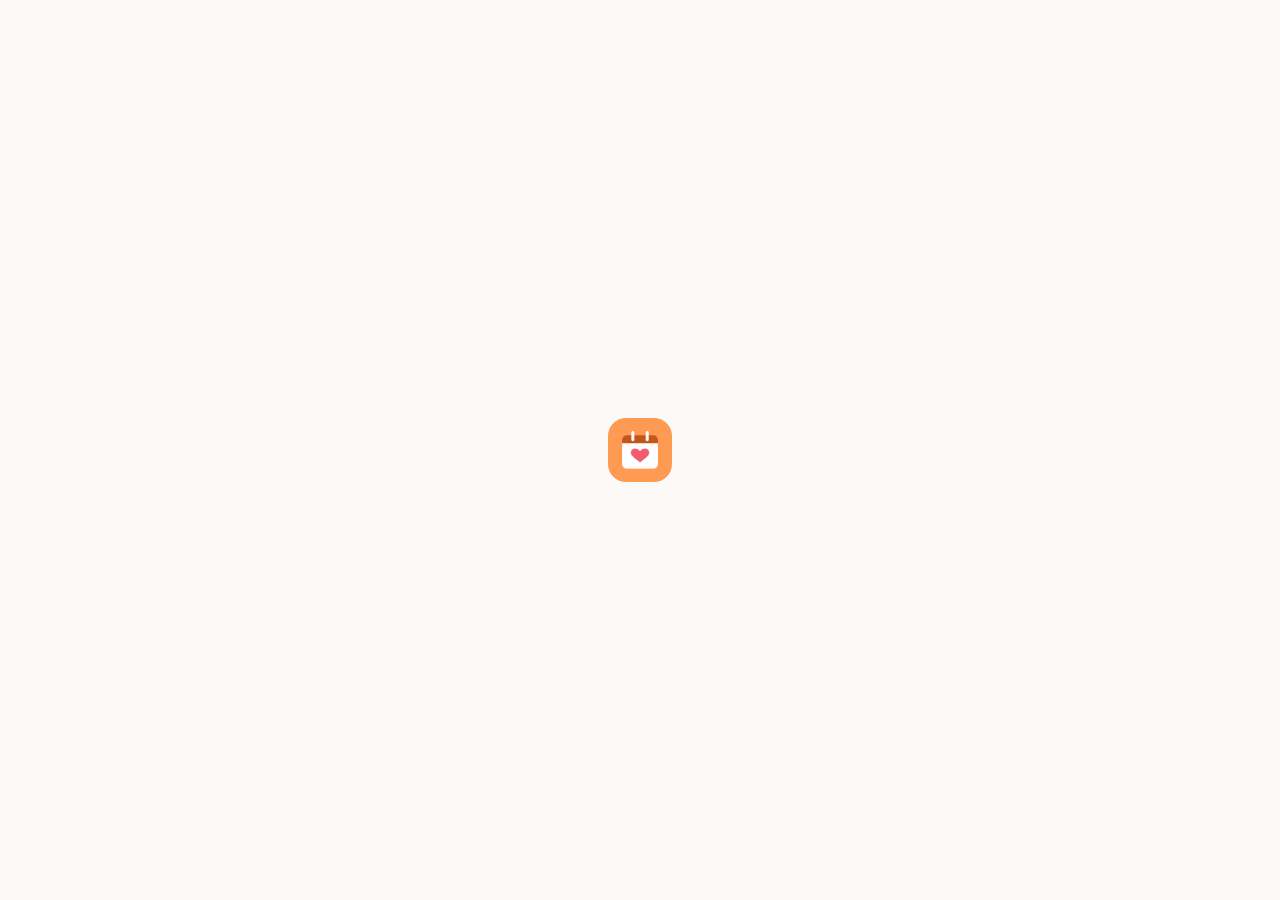
==== index.html @ 202dfe0b "またね v1.0.0：ふたりのいつかリスト・会う日・読書会 友だちとふたりで行きたいところ・やりたいことを登録し合い、 会う日（カレンダー）と月2回の読書会をいっしょに管理するPWA。  Co-Aut" ====
<!doctype html>
<html lang="ja">
<head>
  <meta charset="utf-8" />
  <meta name="viewport" content="width=device-width, initial-scale=1, viewport-fit=cover" />
  <title>またね</title>
  <meta name="description" content="友だちとふたりで、行きたいところ・やりたいこと・会う日・読書会の本を共有するノート" />
  <meta name="theme-color" content="#fbfaf8" />
  <meta name="color-scheme" content="light only" />
  <link rel="manifest" href="manifest.json" />
  <link rel="icon" href="icons/favicon-32.png" type="image/png" />
  <link rel="apple-touch-icon" href="icons/icon-180.png" />
  <meta name="apple-mobile-web-app-capable" content="yes" />
  <meta name="mobile-web-app-capable" content="yes" />
  <meta name="apple-mobile-web-app-status-bar-style" content="default" />
  <meta name="apple-mobile-web-app-title" content="またね" />
  <link rel="preconnect" href="https://fonts.googleapis.com" />
  <link rel="preconnect" href="https://fonts.gstatic.com" crossorigin />
  <link href="https://fonts.googleapis.com/css2?family=Outfit:wght@500;600;700&family=Zen+Maru+Gothic:wght@500;700&display=swap" rel="stylesheet" />
  <link rel="stylesheet" href="styles.css" />
  <script type="importmap">
  {
    "imports": {
      "react": "https://esm.sh/react@18.3.1",
      "react-dom/client": "https://esm.sh/react-dom@18.3.1/client?external=react",
      "htm": "https://esm.sh/htm@3.1.1",
      "@supabase/supabase-js": "https://esm.sh/@supabase/supabase-js@2.45.4",
      "qrcode-generator": "https://esm.sh/qrcode-generator@1.4.4"
    }
  }
  </script>
  <style>
    /* JS が読み込まれるまでの間に出す画面 */
    .boot { min-height: 100dvh; display: grid; place-items: center; }
    .boot img { width: 64px; height: 64px; border-radius: 18px; animation: bootp 1.2s ease-in-out infinite; }
    @keyframes bootp { 50% { transform: scale(.92); opacity: .7; } }
  </style>
</head>
<body>
  <div id="root"><div class="boot"><img src="icons/icon-192.png" alt="" /></div></div>
  <script type="module" src="src/main.js"></script>
  <script>
    if ('serviceWorker' in navigator && location.hostname !== 'localhost') {
      window.addEventListener('load', () => { navigator.serviceWorker.register('sw.js').catch(() => {}); });
    }
  </script>
</body>
</html>
---- styles.css ----
/* =====================================================================
   またね  スタイル
   白基調。差し色はあんず色（会う日）と森の緑（読書会）、季節は4色。
   ===================================================================== */
:root {
  color-scheme: light;
  --bg: #fbfaf8;
  --surface: #ffffff;
  --surface-2: #f4f2ee;
  --surface-3: #e9e6e0;
  --ink: #1f1d1a;
  --ink-2: #5d5953;
  --ink-3: #8f8a82;
  --line: #ece9e3;
  --line-strong: #dcd8d0;
  --primary: #1f1d1a;           /* 主ボタンは墨色 */
  --on-primary: #ffffff;

  --accent: #ff9a52;            /* あんず：会う日・FAB・今日 */
  --accent-ink: #2b1606;
  --accent-deep: #c4561a;       /* 文字に使うときの濃いあんず（白地でコントラスト4.5以上） */
  --accent-soft: #fff1e4;
  --accent-soft-2: #ffe2c9;

  --book: #2b7a5c;              /* 森の緑：読書会 */
  --book-soft: #e7f3ec;
  --book-soft-2: #cfe8da;

  --spring: #c2457a; --spring-soft: #fcebf2;
  --summer: #1c79b8; --summer-soft: #e6f2fb;
  --autumn: #b5571c; --autumn-soft: #fcefe3;
  --winter: #4c56b8; --winter-soft: #ecedfb;

  --like: #e2486f;
  --like-soft: #fdebf0;
  --ok: #1f8a4c;
  --warn: #9a6400;
  --warn-soft: #fff5dc;
  --danger: #c93a39;
  --focus: #2a78d6;

  --shadow-1: 0 1px 2px rgba(40, 30, 10, .04), 0 4px 16px rgba(40, 30, 10, .05);
  --shadow-2: 0 10px 30px rgba(40, 30, 10, .14), 0 2px 6px rgba(40, 30, 10, .06);
  --radius: 20px;
  --radius-sm: 14px;
  --font: system-ui, -apple-system, "Hiragino Sans", "Hiragino Kaku Gothic ProN", "Noto Sans JP", "Yu Gothic UI", Meiryo, sans-serif;
  --font-round: "Zen Maru Gothic", var(--font);
  --font-num: "Outfit", var(--font);
  --safe-b: env(safe-area-inset-bottom, 0px);
  --safe-t: env(safe-area-inset-top, 0px);
}

* { box-sizing: border-box; }
html { -webkit-text-size-adjust: 100%; }
body {
  margin: 0;
  background: var(--bg);
  color: var(--ink);
  font-family: var(--font);
  font-size: 15px;
  line-height: 1.55;
  -webkit-font-smoothing: antialiased;
  -webkit-tap-highlight-color: transparent;
  overscroll-behavior-y: none;
}
button, input, select, textarea { font: inherit; color: inherit; }
button { cursor: pointer; }
a { color: inherit; }
img { max-width: 100%; }
:focus-visible { outline: 2px solid var(--focus); outline-offset: 2px; border-radius: 8px; }
.num { font-family: var(--font-num); font-variant-numeric: tabular-nums; letter-spacing: .01em; }
.round { font-family: var(--font-round); }
.muted { color: var(--ink-2); }
.faint { color: var(--ink-3); }
.small { font-size: 13px; }
.tiny { font-size: 12px; }
.bold { font-weight: 700; }
.row { display: flex; align-items: center; gap: 10px; }
.row.wrap { flex-wrap: wrap; }
.row.between { justify-content: space-between; }
.row.top { align-items: flex-start; }
.grow { flex: 1; min-width: 0; }
.stack { display: flex; flex-direction: column; gap: 12px; }
.stack.tight { gap: 8px; }
.ellipsis { overflow: hidden; text-overflow: ellipsis; white-space: nowrap; }
.clamp2 { display: -webkit-box; -webkit-line-clamp: 2; -webkit-box-orient: vertical; overflow: hidden; }
.sr-only { position: absolute; width: 1px; height: 1px; padding: 0; margin: -1px; overflow: hidden; clip: rect(0 0 0 0); border: 0; }
.pre { white-space: pre-wrap; word-break: break-word; }

/* ---------- レイアウト ---------- */
#root { min-height: 100dvh; }
.app { max-width: 560px; margin: 0 auto; min-height: 100dvh; position: relative; }
.page { padding: calc(4px + var(--safe-t)) 16px calc(124px + var(--safe-b)); }
.page.no-nav { padding-bottom: calc(110px + var(--safe-b)); }

.topbar {
  position: sticky; top: 0; z-index: 20;
  display: flex; align-items: center; gap: 6px;
  padding: calc(10px + var(--safe-t)) 10px 10px;
  margin: calc(-4px - var(--safe-t)) -16px 6px;
  background: color-mix(in srgb, var(--bg) 86%, transparent);
  backdrop-filter: saturate(1.4) blur(14px);
  -webkit-backdrop-filter: saturate(1.4) blur(14px);
}
.topbar h1 { font-family: var(--font-round); font-size: 19px; margin: 0 0 0 6px; font-weight: 700; flex: 1; min-width: 0; white-space: nowrap; overflow: hidden; text-overflow: ellipsis; }
.topbar .sub { font-size: 12px; color: var(--ink-3); font-weight: 600; }
.icon-btn {
  width: 40px; height: 40px; border-radius: 12px; border: 0; background: transparent;
  display: inline-grid; place-items: center; color: var(--ink); flex: none; padding: 0;
  text-decoration: none;
}
.icon-btn:hover { background: var(--surface-2); }
.icon-btn:active { transform: scale(.94); }
.icon-btn svg { width: 22px; height: 22px; }

h2.section {
  font-family: var(--font-round); font-size: 16px; font-weight: 700; margin: 28px 4px 10px;
  display: flex; align-items: center; justify-content: space-between; gap: 8px;
}
h2.section .aside { font-family: var(--font); font-weight: 600; font-size: 13px; color: var(--ink-2); }
h2.section .aside-btn { font-family: var(--font); font-weight: 700; font-size: 13px; color: var(--ink-2); background: none; border: 0; padding: 4px 2px; display: inline-flex; align-items: center; gap: 2px; }
h2.section .aside-btn svg { width: 16px; height: 16px; }

/* ---------- カード ---------- */
.card {
  background: var(--surface); border-radius: var(--radius); box-shadow: var(--shadow-1);
  padding: 16px; border: 1px solid var(--line);
}
.card.flat { box-shadow: none; }
.card + .card { margin-top: 12px; }
button.card { width: 100%; text-align: left; display: block; }
button.card:active { transform: scale(.99); }
.list { background: var(--surface); border-radius: var(--radius); box-shadow: var(--shadow-1); overflow: hidden; border: 1px solid var(--line); }
.list > * + * { border-top: 1px solid var(--line); }
.list-item { display: flex; align-items: center; gap: 12px; padding: 12px 14px; min-height: 56px; background: none; border: 0; width: 100%; text-align: left; text-decoration: none; }
button.list-item:hover, a.list-item:hover { background: var(--surface-2); }

/* ---------- ボタン ---------- */
.btn {
  display: inline-flex; align-items: center; justify-content: center; gap: 8px;
  min-height: 48px; padding: 0 18px; border-radius: 14px; border: 1px solid var(--line-strong);
  background: var(--surface); color: var(--ink); font-weight: 700; font-size: 15px;
  transition: transform .08s ease, background .15s ease;
  text-decoration: none; white-space: nowrap;
}
.btn:active { transform: scale(.98); }
.btn svg { width: 20px; height: 20px; flex: none; }
.btn.primary { background: var(--primary); color: var(--on-primary); border-color: var(--primary); }
.btn.accent { background: var(--accent); color: var(--accent-ink); border-color: var(--accent); }
.btn.book { background: var(--book); color: #fff; border-color: var(--book); }
.btn.ghost { background: transparent; border-color: transparent; }
.btn.ghost:hover { background: var(--surface-2); }
.btn.soft { background: var(--surface-2); border-color: transparent; }
.btn.danger { color: var(--danger); }
.btn.block { width: 100%; }
.btn.small { min-height: 36px; padding: 0 12px; border-radius: 11px; font-size: 13px; gap: 6px; }
.btn.small svg { width: 17px; height: 17px; }
.btn[disabled] { opacity: .45; pointer-events: none; }
.link-btn { background: none; border: 0; padding: 4px 2px; color: var(--ink-2); font-weight: 600; font-size: 13px; text-decoration: underline; text-underline-offset: 3px; }

.bottom-bar {
  position: fixed; left: 0; right: 0; bottom: 0; z-index: 30;
  padding: 12px 16px calc(12px + var(--safe-b));
  background: linear-gradient(to top, var(--bg) 72%, color-mix(in srgb, var(--bg) 0%, transparent));
}
.bottom-bar > .inner { max-width: 528px; margin: 0 auto; display: flex; gap: 10px; }

/* ---------- 入力 ---------- */
.field { display: flex; flex-direction: column; gap: 6px; }
.field > label, .label { font-size: 13px; font-weight: 700; color: var(--ink-2); padding-left: 2px; }
.label .opt { font-weight: 500; color: var(--ink-3); margin-left: 4px; }
.input, textarea.input {
  width: 100%; min-height: 48px; padding: 10px 14px; border-radius: 14px; border: 1px solid var(--line-strong);
  background: var(--surface); outline: none; font-size: 16px; /* iOS のズーム防止に16px */
}
textarea.input { resize: vertical; line-height: 1.6; min-height: 88px; }
.input:focus { border-color: var(--focus); box-shadow: 0 0 0 3px color-mix(in srgb, var(--focus) 20%, transparent); }
.input::placeholder { color: var(--ink-3); }
.input.title-input { font-size: 20px; font-weight: 700; font-family: var(--font-round); min-height: 56px; }
.input-wrap { position: relative; }
.input-wrap > svg { position: absolute; left: 13px; top: 50%; transform: translateY(-50%); width: 18px; height: 18px; color: var(--ink-3); pointer-events: none; }
.input-wrap > .input { padding-left: 40px; }
.input-wrap > .clear { position: absolute; right: 6px; top: 50%; transform: translateY(-50%); width: 34px; height: 34px; border-radius: 10px; border: 0; background: none; color: var(--ink-3); display: grid; place-items: center; }
input[type='date'].input, input[type='time'].input { -webkit-appearance: none; appearance: none; font-family: var(--font-num); font-weight: 600; }
input[type='range'] { width: 100%; accent-color: var(--book); }

/* ---------- チップ・セグメント ---------- */
.chips { display: flex; flex-wrap: wrap; gap: 8px; }
.chip {
  display: inline-flex; align-items: center; gap: 6px; min-height: 38px; padding: 4px 14px;
  border-radius: 999px; border: 1px solid var(--line-strong); background: var(--surface); font-weight: 700; font-size: 14px;
  transition: background .12s ease, border-color .12s ease;
}
.chip.on { background: var(--primary); color: var(--on-primary); border-color: var(--primary); }
.chip.dashed { border-style: dashed; color: var(--ink-2); background: transparent; }
.chip:active { transform: scale(.97); }
.chip .e { font-size: 16px; line-height: 1; }

.seg { display: grid; grid-auto-flow: column; grid-auto-columns: 1fr; background: var(--surface-2); padding: 4px; border-radius: 14px; gap: 4px; }
.seg button { border: 0; background: transparent; border-radius: 10px; min-height: 40px; font-weight: 700; font-size: 14px; color: var(--ink-2); padding: 0 6px; line-height: 1.2; }
.seg button.on { background: var(--surface); color: var(--ink); box-shadow: var(--shadow-1); }
.seg.small button { min-height: 32px; font-size: 13px; }
.seg.big button { min-height: 52px; font-size: 15px; }

.switch { display: flex; align-items: center; justify-content: space-between; gap: 12px; padding: 4px 2px; background: none; border: 0; width: 100%; text-align: left; font-weight: 700; }
.switch .track { width: 46px; height: 28px; border-radius: 999px; background: var(--surface-3); position: relative; transition: background .15s; flex: none; }
.switch .track::after { content: ''; position: absolute; top: 3px; left: 3px; width: 22px; height: 22px; border-radius: 50%; background: #fff; box-shadow: 0 1px 3px rgba(0,0,0,.25); transition: transform .18s ease; }
.switch.on .track { background: var(--book); }
.switch.on .track::after { transform: translateX(18px); }

.stepper { display: inline-flex; align-items: center; background: var(--surface-2); border-radius: 12px; }
.stepper button { width: 38px; height: 38px; border: 0; background: none; font-size: 18px; font-weight: 700; border-radius: 10px; }
.stepper button:active { background: var(--surface-3); }
.stepper .v { min-width: 52px; text-align: center; font-family: var(--font-num); font-weight: 600; }

/* 季節のチップ */
.season-chips { display: grid; grid-template-columns: repeat(4, minmax(0, 1fr)); gap: 8px; }
.season-btn { border: 1.5px solid var(--line-strong); background: var(--surface); border-radius: 16px; padding: 10px 0 8px; display: flex; flex-direction: column; align-items: center; gap: 2px; font-weight: 700; font-size: 14px; color: var(--ink-2); }
.season-btn .e { font-size: 24px; line-height: 1.1; filter: grayscale(.7); opacity: .65; transition: all .15s; }
.season-btn.on { color: var(--c); background: var(--cs); border-color: var(--c); }
.season-btn.on .e { filter: none; opacity: 1; transform: scale(1.08); }
.season-btn:active { transform: scale(.97); }

.badge { display: inline-flex; align-items: center; gap: 3px; font-size: 11.5px; font-weight: 700; padding: 1px 8px; border-radius: 999px; background: var(--surface-2); color: var(--ink-2); white-space: nowrap; line-height: 1.6; }
.badge svg { width: 12px; height: 12px; }
.badge.accent { background: var(--accent-soft); color: var(--accent-deep); }
.badge.book { background: var(--book-soft); color: var(--book); }
.badge.warn { background: var(--warn-soft); color: var(--warn); }
.badge.like { background: var(--like-soft); color: var(--like); }
.badge.new { background: var(--like); color: #fff; letter-spacing: .04em; font-family: var(--font-num); }
.badge.ok { background: #e6f5ec; color: var(--ok); }
.badge.season { background: var(--cs); color: var(--c); }
.badge.ink { background: var(--ink); color: #fff; }

/* ---------- アバター ---------- */
.avatar {
  --c: #4c7ef3; --fg: #fff;
  width: 30px; height: 30px; border-radius: 50%; background: var(--c); color: var(--fg);
  display: inline-grid; place-items: center; font-weight: 700; font-size: 13px; flex: none;
  font-family: var(--font-round); line-height: 1;
}
.avatar.xl { width: 64px; height: 64px; font-size: 26px; }
.avatar.lg { width: 44px; height: 44px; font-size: 18px; }
.avatar.sm { width: 24px; height: 24px; font-size: 11px; }
.avatar.xs { width: 20px; height: 20px; font-size: 10px; }
.avatars { display: inline-flex; }
.avatars .avatar { box-shadow: 0 0 0 2px var(--surface); }
.avatars .avatar + .avatar { margin-left: -7px; }

/* ---------- 下部ナビ・FAB ---------- */
.tabbar {
  position: fixed; left: 0; right: 0; bottom: 0; z-index: 30;
  background: color-mix(in srgb, var(--surface) 92%, transparent);
  backdrop-filter: saturate(1.4) blur(16px); -webkit-backdrop-filter: saturate(1.4) blur(16px);
  border-top: 1px solid var(--line);
  padding-bottom: var(--safe-b);
}
.tabbar .inner { max-width: 560px; margin: 0 auto; display: grid; grid-template-columns: repeat(4, 1fr); }
.tabbar a { position: relative; display: flex; flex-direction: column; align-items: center; gap: 2px; padding: 9px 0 8px; text-decoration: none; color: var(--ink-3); font-size: 11px; font-weight: 700; }
.tabbar a svg { width: 24px; height: 24px; }
.tabbar a.on { color: var(--ink); }
.tabbar a.on::before { content: ''; position: absolute; top: 0; left: 50%; width: 22px; height: 3px; border-radius: 0 0 3px 3px; background: var(--accent); transform: translateX(-50%); }
.tabbar a .dot { position: absolute; top: 7px; left: calc(50% + 9px); width: 8px; height: 8px; border-radius: 50%; background: var(--like); box-shadow: 0 0 0 2px var(--surface); }
.fab-wrap { position: fixed; right: max(16px, calc(50% - 264px)); bottom: calc(78px + var(--safe-b)); z-index: 31; display: flex; gap: 10px; align-items: center; }
.fab {
  height: 56px; min-width: 56px; border-radius: 20px; border: 0; background: var(--accent); color: var(--accent-ink);
  box-shadow: var(--shadow-2); display: inline-flex; align-items: center; justify-content: center; gap: 6px; font-weight: 800; padding: 0 20px;
  font-size: 15px; cursor: pointer;
}
.fab svg { width: 24px; height: 24px; }
.fab.book { background: var(--book); color: #fff; }
.fab:active { transform: scale(.96); }

/* ---------- 同期の印 ---------- */
.sync-dot { display: inline-flex; align-items: center; gap: 5px; font-size: 12px; font-weight: 600; color: var(--ink-3); padding: 4px 6px; background: none; border: 0; border-radius: 8px; }
.sync-dot .dot { width: 7px; height: 7px; border-radius: 50%; background: var(--ok); }
.sync-dot.syncing .dot { background: var(--focus); animation: pulse 1s infinite ease-in-out; }
.sync-dot.offline .dot, .sync-dot.error .dot { background: var(--warn); }
@keyframes pulse { 50% { opacity: .3; } }

/* ---------- ホーム ---------- */
.home-head { display: flex; align-items: center; gap: 10px; padding: calc(14px + var(--safe-t)) 2px 4px; }
.home-head .logo { width: 34px; height: 34px; border-radius: 10px; }
.home-head .name { font-family: var(--font-round); font-weight: 700; font-size: 22px; letter-spacing: .04em; line-height: 1.1; }
.greet { margin: 14px 4px 14px; }
.greet .hello { font-family: var(--font-round); font-size: 21px; font-weight: 700; line-height: 1.35; }
.greet .date { font-size: 13px; color: var(--ink-2); font-weight: 600; }

.hero {
  position: relative; overflow: hidden; border-radius: 24px; padding: 18px 18px 16px;
  background: linear-gradient(140deg, #fff6ec 0%, #ffe6cf 100%);
  border: 1px solid #ffdcbd; width: 100%; text-align: left; display: block; color: var(--ink);
}
.hero::after { content: ''; position: absolute; right: -40px; top: -50px; width: 170px; height: 170px; border-radius: 50%; background: radial-gradient(circle, rgba(255,154,82,.28), rgba(255,154,82,0) 70%); pointer-events: none; }
.hero:active { transform: scale(.99); }
.hero .kicker { font-size: 12px; font-weight: 800; color: var(--accent-deep); letter-spacing: .06em; display: flex; align-items: center; gap: 6px; }
.hero .when { display: flex; align-items: baseline; gap: 10px; flex-wrap: wrap; margin-top: 6px; }
.hero .md { font-family: var(--font-num); font-size: 40px; font-weight: 700; line-height: 1; letter-spacing: -.01em; }
.hero .wd { font-family: var(--font-round); font-size: 17px; font-weight: 700; }
.hero .time { font-family: var(--font-num); font-size: 17px; font-weight: 600; color: var(--ink-2); }
.hero .count { position: absolute; right: 16px; top: 16px; z-index: 1; font-family: var(--font-round); font-weight: 700; font-size: 14px; background: #fff; border-radius: 999px; padding: 4px 12px; box-shadow: 0 2px 8px rgba(196,86,26,.12); }
.hero .count.today { background: var(--accent); color: var(--accent-ink); }
.hero .what { display: flex; flex-wrap: wrap; gap: 6px; margin-top: 12px; position: relative; z-index: 1; }
.hero .what .t { background: rgba(255,255,255,.78); border-radius: 999px; padding: 4px 11px; font-size: 13px; font-weight: 700; display: inline-flex; align-items: center; gap: 5px; max-width: 100%; }
.hero .what .t.book { background: var(--book); color: #fff; }
.hero .place { margin-top: 8px; font-size: 13px; font-weight: 600; color: var(--ink-2); display: flex; align-items: center; gap: 4px; }
.hero .place svg { width: 15px; height: 15px; }
.hero.empty-hero { background: var(--surface); border: 1.5px dashed var(--line-strong); text-align: center; padding: 24px 18px; }
.hero.empty-hero::after { display: none; }
.hero-next { display: flex; align-items: center; gap: 8px; margin: 8px 6px 0; font-size: 13px; color: var(--ink-2); font-weight: 600; background: none; border: 0; padding: 4px 0; width: 100%; text-align: left; }

.review-card { border-radius: 20px; padding: 16px; background: var(--surface); border: 1.5px solid var(--accent-soft-2); box-shadow: var(--shadow-1); }
.review-card + .review-card { margin-top: 10px; }
.check-row { display: flex; align-items: center; gap: 12px; padding: 9px 2px; width: 100%; background: none; border: 0; text-align: left; font-weight: 600; }
.check-row .box { width: 26px; height: 26px; border-radius: 9px; border: 2px solid var(--line-strong); display: grid; place-items: center; flex: none; color: transparent; transition: all .12s; }
.check-row.on .box { background: var(--ok); border-color: var(--ok); color: #fff; }
.check-row .box svg { width: 16px; height: 16px; }
.check-row.on .label-t { color: var(--ink-2); }

/* 読書会カード */
.club-card { border-radius: 22px; padding: 16px; background: var(--surface); border: 1px solid var(--line); box-shadow: var(--shadow-1); }
.club-head { display: flex; align-items: center; justify-content: space-between; gap: 10px; }
.club-head .t { font-family: var(--font-round); font-weight: 700; font-size: 16px; display: flex; align-items: center; gap: 6px; }
.month-dots { display: inline-flex; align-items: center; gap: 6px; font-size: 12.5px; font-weight: 700; color: var(--ink-2); }
.month-dots i { width: 12px; height: 12px; border-radius: 50%; border: 2px solid var(--book-soft-2); display: inline-block; }
.month-dots i.held { background: var(--book); border-color: var(--book); }
.month-dots i.set { background: var(--book-soft-2); border-color: var(--book); }
.book-row { display: flex; gap: 14px; align-items: center; width: 100%; background: none; border: 0; text-align: left; padding: 0; }
.book-row .info { flex: 1; min-width: 0; }
.book-row .kick { font-size: 11.5px; font-weight: 800; color: var(--book); letter-spacing: .04em; }
.book-row .bt { font-family: var(--font-round); font-weight: 700; font-size: 17px; line-height: 1.35; margin: 2px 0; }
.book-row .ba { font-size: 12.5px; color: var(--ink-2); }
.progress { display: grid; grid-template-columns: auto minmax(0, 1fr) 40px; gap: 8px; align-items: center; margin-top: 6px; }
.progress .bar { height: 7px; border-radius: 4px; background: var(--surface-2); overflow: hidden; }
.progress .bar i { display: block; height: 100%; border-radius: 4px; background: var(--c, var(--book)); transition: width .3s ease; }
.progress .pct { font-family: var(--font-num); font-size: 12px; font-weight: 600; color: var(--ink-2); text-align: right; }
.club-next { margin-top: 14px; padding-top: 14px; border-top: 1px dashed var(--line-strong); }
.pick-cta { display: flex; align-items: center; gap: 12px; width: 100%; padding: 12px 14px; border-radius: 16px; border: 1.5px dashed var(--book-soft-2); background: var(--book-soft); text-align: left; color: var(--ink); }
.pick-cta .ic { width: 38px; height: 38px; border-radius: 12px; background: #fff; color: var(--book); display: grid; place-items: center; flex: none; }
.pick-cta .t { font-weight: 800; font-size: 14px; }
.pick-cta .s { font-size: 12px; color: var(--ink-2); }

/* 表紙 */
.cover { position: relative; flex: none; width: var(--w, 64px); aspect-ratio: 0.7; border-radius: 6px; overflow: hidden; background: var(--surface-2); box-shadow: 0 1px 2px rgba(0,0,0,.08), 0 6px 14px rgba(40,30,10,.12); }
.cover img { width: 100%; height: 100%; object-fit: cover; display: block; }
.cover .ph { position: absolute; inset: 0; display: flex; flex-direction: column; justify-content: space-between; padding: 8% 10%; background: var(--pc, var(--book)); color: #fff; }
.cover .ph .pt { font-family: var(--font-round); font-weight: 700; font-size: calc(var(--w, 64px) * .14); line-height: 1.3; display: -webkit-box; -webkit-line-clamp: 4; -webkit-box-orient: vertical; overflow: hidden; word-break: break-all; }
.cover .ph .pa { font-size: calc(var(--w, 64px) * .1); opacity: .85; overflow: hidden; white-space: nowrap; text-overflow: ellipsis; }
.cover::after { content: ''; position: absolute; left: 0; top: 0; bottom: 0; width: 6%; background: linear-gradient(to right, rgba(0,0,0,.14), rgba(0,0,0,0)); pointer-events: none; }

/* 季節の横スクロール */
.hscroll { display: flex; gap: 10px; overflow-x: auto; scroll-snap-type: x mandatory; margin: 0 -16px; padding: 2px 16px 8px; scrollbar-width: none; }
.hscroll::-webkit-scrollbar { display: none; }
.wish-tile { flex: none; width: 148px; scroll-snap-align: start; border-radius: 18px; padding: 12px; background: var(--surface); border: 1px solid var(--line); box-shadow: var(--shadow-1); text-align: left; display: flex; flex-direction: column; gap: 6px; min-height: 132px; position: relative; }
.wish-tile:active { transform: scale(.98); }
.wish-tile .em { width: 40px; height: 40px; border-radius: 13px; display: grid; place-items: center; font-size: 22px; background: var(--surface-2); }
.wish-tile .tt { font-weight: 700; font-size: 14px; line-height: 1.4; }
.wish-tile .meta { margin-top: auto; display: flex; align-items: center; gap: 5px; flex-wrap: wrap; }
.wish-tile .new { position: absolute; top: 10px; right: 10px; }
.wish-tile.more { align-items: center; justify-content: center; background: var(--surface-2); box-shadow: none; border-style: dashed; color: var(--ink-2); font-weight: 700; font-size: 13px; }

.dice-btn { display: flex; align-items: center; gap: 12px; width: 100%; padding: 14px 16px; border-radius: 18px; border: 0; background: var(--ink); color: #fff; text-align: left; margin-top: 10px; }
.dice-btn .ic { font-size: 26px; line-height: 1; }
.dice-btn .t { font-weight: 800; font-size: 15px; }
.dice-btn .s { font-size: 12px; opacity: .72; }
.dice-btn:active { transform: scale(.99); }

/* ---------- いつかリスト ---------- */
.group-head { display: flex; align-items: center; gap: 8px; margin: 24px 4px 8px; }
.group-head .t { font-family: var(--font-round); font-weight: 700; font-size: 15px; }
.group-head .n { font-family: var(--font-num); font-size: 13px; color: var(--ink-3); font-weight: 600; }
.group-head .line { flex: 1; height: 1px; background: var(--line); }
.group-toggle { width: 100%; background: none; border: 0; padding: 0; text-align: left; }
.group-toggle svg { width: 18px; height: 18px; color: var(--ink-3); transition: transform .2s; }
.group-toggle.open svg { transform: rotate(180deg); }
.wish { display: flex; gap: 12px; align-items: center; padding: 12px 14px; width: 100%; background: none; border: 0; text-align: left; text-decoration: none; }
.wish:hover { background: var(--surface-2); }
.wish .em { width: 44px; height: 44px; border-radius: 14px; display: grid; place-items: center; font-size: 23px; flex: none; background: var(--surface-2); position: relative; }
.wish .em.go { background: var(--accent-soft); }
.wish .em.do { background: #f1edfb; }
.wish .tt { font-weight: 700; font-size: 15px; line-height: 1.4; }
.wish .sub { display: flex; align-items: center; gap: 5px; flex-wrap: wrap; margin-top: 3px; font-size: 12px; color: var(--ink-2); }
.wish .right { display: flex; flex-direction: column; align-items: flex-end; gap: 4px; flex: none; }
.wish.done .tt { color: var(--ink-2); }
.wish.done .em { filter: grayscale(.4); }
.wish.faded { opacity: .6; }
.heart-btn { border: 0; background: none; padding: 6px; margin: -6px; border-radius: 10px; color: var(--ink-3); display: inline-flex; align-items: center; gap: 2px; font-size: 12px; font-weight: 700; }
.heart-btn.on { color: var(--like); }
.heart-btn svg { width: 20px; height: 20px; }
.heart-btn:active { transform: scale(.9); }
.both { display: inline-flex; align-items: center; gap: 3px; font-size: 11px; font-weight: 800; color: var(--like); }

.filter-row { display: flex; gap: 8px; align-items: center; margin: 4px 0 2px; }
.filter-row .seg { flex: 1; }
.toggle-chip { flex: none; min-height: 40px; border-radius: 12px; border: 1px solid var(--line-strong); background: var(--surface); padding: 0 12px; font-weight: 700; font-size: 13px; display: inline-flex; align-items: center; gap: 5px; color: var(--ink-2); }
.toggle-chip svg { width: 16px; height: 16px; }
.toggle-chip.on { background: var(--like-soft); border-color: var(--like); color: var(--like); }

/* ---------- カレンダー ---------- */
.cal-head { display: flex; align-items: center; gap: 4px; margin: 2px 0 10px; }
.cal-head .ym { font-family: var(--font-round); font-weight: 700; font-size: 20px; flex: 1; padding-left: 6px; }
.cal-head .ym .y { font-family: var(--font-num); font-size: 14px; color: var(--ink-3); margin-right: 6px; font-weight: 600; }
.cal { background: var(--surface); border-radius: 22px; border: 1px solid var(--line); box-shadow: var(--shadow-1); padding: 8px 6px 10px; touch-action: pan-y; user-select: none; -webkit-user-select: none; }
.cal-wd, .cal-week { display: grid; grid-template-columns: repeat(7, minmax(0, 1fr)); }
.cal-wd span { text-align: center; font-size: 11.5px; font-weight: 700; color: var(--ink-3); padding: 4px 0 6px; }
.cal-wd span.sun { color: #d0473f; }
.cal-wd span.sat { color: #2f6fcf; }
.cal-day { position: relative; min-height: 54px; border: 0; background: none; padding: 4px 0 2px; display: flex; flex-direction: column; align-items: center; gap: 2px; border-radius: 14px; }
.cal-day .d { font-family: var(--font-num); font-size: 15px; font-weight: 600; width: 30px; height: 30px; display: grid; place-items: center; border-radius: 50%; line-height: 1; }
.cal-day.out .d { color: var(--ink-3); opacity: .45; }
.cal-day.sun .d, .cal-day.hol .d { color: #d0473f; }
.cal-day.sat .d { color: #2f6fcf; }
.cal-day.today .d { background: var(--accent); color: var(--accent-ink); font-weight: 700; }
.cal-day.sel { background: var(--surface-2); }
.cal-day.sel .d { box-shadow: inset 0 0 0 2px var(--ink); }
.cal-day.today.sel .d { box-shadow: inset 0 0 0 2px var(--accent-ink); }
.cal-day .marks { display: flex; gap: 3px; height: 14px; align-items: center; }
.cal-day .mk { font-size: 11px; line-height: 1; }
.cal-day .pill { width: 18px; height: 5px; border-radius: 3px; background: var(--accent); }
.cal-day .pill.book { background: var(--book); }
.cal-day .pill.past { opacity: .4; }
.cal-day .span { position: absolute; left: 0; right: 0; bottom: 3px; height: 4px; background: var(--accent-soft-2); }
.cal-legend { display: flex; gap: 14px; justify-content: center; font-size: 11.5px; color: var(--ink-2); font-weight: 600; margin-top: 8px; }
.cal-legend i { display: inline-block; width: 14px; height: 5px; border-radius: 3px; background: var(--accent); margin-right: 5px; vertical-align: middle; }
.cal-legend i.book { background: var(--book); }
.day-panel { margin-top: 14px; }
.day-panel .dh { display: flex; align-items: baseline; justify-content: space-between; margin: 0 6px 8px; }
.day-panel .dh .d { font-family: var(--font-round); font-weight: 700; font-size: 16px; }
.day-panel .hol-name { font-size: 12px; color: #d0473f; font-weight: 700; margin-left: 6px; }

.plan-card { display: flex; gap: 14px; align-items: center; padding: 14px; width: 100%; background: var(--surface); border: 1px solid var(--line); border-radius: 18px; box-shadow: var(--shadow-1); text-align: left; text-decoration: none; color: inherit; }
.plan-card + .plan-card { margin-top: 10px; }
.plan-card:active { transform: scale(.99); }
.plan-card .date-box { width: 52px; flex: none; text-align: center; border-radius: 14px; padding: 6px 0 5px; background: var(--accent-soft); }
.plan-card .date-box.book { background: var(--book-soft); }
.plan-card .date-box .m { font-size: 11px; font-weight: 700; color: var(--ink-2); line-height: 1.2; }
.plan-card .date-box .dd { font-family: var(--font-num); font-size: 22px; font-weight: 700; line-height: 1.1; }
.plan-card .date-box .w { font-size: 11px; font-weight: 700; color: var(--ink-2); }
.plan-card .tt { font-weight: 700; font-size: 15px; line-height: 1.4; }
.plan-card .sub { display: flex; align-items: center; gap: 6px; flex-wrap: wrap; font-size: 12px; color: var(--ink-2); margin-top: 3px; }
.plan-card.past { opacity: .7; }
.plan-card.past .date-box { background: var(--surface-2); }

/* ---------- 会う日の詳細 ---------- */
.plan-hero { border-radius: 24px; padding: 20px 18px; background: linear-gradient(150deg, #fff7ef, #ffe8d4); border: 1px solid #ffdcbd; position: relative; overflow: hidden; }
.plan-hero.book { background: linear-gradient(150deg, #f1f8f4, #d9eee2); border-color: var(--book-soft-2); }
.plan-hero .ttl { font-family: var(--font-round); font-size: 22px; font-weight: 700; line-height: 1.35; margin: 6px 0 0; }
.plan-hero .dt { font-family: var(--font-round); font-size: 16px; font-weight: 700; color: var(--ink-2); }
.plan-hero .cd { display: inline-block; margin-top: 10px; font-weight: 800; font-size: 13px; background: #fff; border-radius: 999px; padding: 3px 12px; }
.plan-hero .cd.today { background: var(--accent); }
.todo { display: flex; align-items: center; gap: 12px; padding: 11px 14px; width: 100%; background: none; border: 0; text-align: left; text-decoration: none; color: inherit; }
.todo .em { width: 38px; height: 38px; border-radius: 12px; display: grid; place-items: center; font-size: 20px; flex: none; background: var(--surface-2); }
.todo .tt { font-weight: 700; }
.todo .sub { font-size: 12px; color: var(--ink-2); }
.share-grid { display: grid; grid-template-columns: repeat(3, minmax(0, 1fr)); gap: 8px; }
.share-grid .sb { display: flex; flex-direction: column; align-items: center; gap: 6px; padding: 12px 4px; border-radius: 16px; border: 1px solid var(--line); background: var(--surface); font-size: 12px; font-weight: 700; text-decoration: none; color: inherit; box-shadow: var(--shadow-1); }
.share-grid .sb .ic { width: 38px; height: 38px; border-radius: 12px; display: grid; place-items: center; font-size: 19px; }
.share-grid .sb:active { transform: scale(.97); }

/* 予定の編集：やること */
.todo-edit { display: flex; align-items: center; gap: 8px; padding: 8px 8px 8px 12px; }
.todo-edit .em { font-size: 20px; width: 30px; text-align: center; flex: none; }
.todo-edit .tt { flex: 1; min-width: 0; font-weight: 600; }
.mini-btn { width: 32px; height: 32px; border-radius: 10px; border: 0; background: none; color: var(--ink-3); display: grid; place-items: center; flex: none; padding: 0; }
.mini-btn:hover { background: var(--surface-2); color: var(--ink); }
.mini-btn svg { width: 17px; height: 17px; }
.add-row { display: flex; gap: 8px; padding: 10px; }

/* ---------- 本の詳細 ---------- */
.book-hero { display: flex; flex-direction: column; align-items: center; text-align: center; padding: 10px 10px 4px; }
.book-hero .bt { font-family: var(--font-round); font-weight: 700; font-size: 22px; line-height: 1.35; margin: 16px 0 4px; }
.book-hero .ba { font-size: 13px; color: var(--ink-2); }
.note-card { border-radius: 18px; padding: 14px; background: var(--surface); border: 1px solid var(--line); box-shadow: var(--shadow-1); }
.note-card + .note-card { margin-top: 10px; }
.note-card .who { display: flex; align-items: center; gap: 8px; font-weight: 700; font-size: 14px; }
.note-card .body { margin-top: 8px; font-size: 14.5px; line-height: 1.75; }
.note-card textarea.input { margin-top: 8px; }
.quick-prog { display: flex; gap: 6px; flex-wrap: wrap; margin-top: 8px; }
.quick-prog button { border: 1px solid var(--line-strong); background: var(--surface); border-radius: 999px; padding: 4px 11px; font-size: 12.5px; font-weight: 700; color: var(--ink-2); }
.quick-prog button.on { background: var(--book); border-color: var(--book); color: #fff; }

.shelf { display: grid; grid-template-columns: repeat(3, minmax(0, 1fr)); gap: 16px 12px; }
.shelf .sb { background: none; border: 0; padding: 0; text-align: left; display: flex; flex-direction: column; gap: 6px; }
.shelf .sb .no { font-family: var(--font-num); font-size: 11px; font-weight: 600; color: var(--ink-3); }
.shelf .sb .t { font-size: 12.5px; font-weight: 700; line-height: 1.35; }
.shelf .cover { --w: 100%; width: 100%; }

.queue-item { display: flex; gap: 12px; align-items: center; padding: 12px 14px; width: 100%; background: none; border: 0; text-align: left; }
.queue-item .no { font-family: var(--font-num); font-weight: 700; font-size: 13px; color: var(--book); width: 34px; flex: none; }

.search-result { display: flex; gap: 12px; align-items: center; padding: 10px 6px; width: 100%; background: none; border: 0; text-align: left; border-radius: 12px; }
.search-result:hover { background: var(--surface-2); }
.search-result .t { font-weight: 700; font-size: 14px; line-height: 1.4; }
.search-result .a { font-size: 12px; color: var(--ink-2); }

/* ---------- おまかせ ---------- */
.dice-stage { border-radius: 24px; background: linear-gradient(150deg, #fff7ef, #ffe8d4); padding: 26px 18px; text-align: center; min-height: 190px; display: flex; flex-direction: column; align-items: center; justify-content: center; gap: 8px; }
.dice-stage .em { font-size: 52px; line-height: 1; }
.dice-stage .tt { font-family: var(--font-round); font-size: 21px; font-weight: 700; line-height: 1.4; }
.dice-stage.rolling .em, .dice-stage.rolling .tt { animation: blink .09s steps(2) infinite; }
.dice-stage.landed .em { animation: pop .45s cubic-bezier(.2, 1.6, .4, 1); }
@keyframes blink { 50% { opacity: .55; } }
@keyframes pop { 0% { transform: scale(.6); } 100% { transform: scale(1); } }

/* ---------- はじめに ---------- */
.welcome { min-height: 100dvh; display: flex; flex-direction: column; padding: calc(40px + var(--safe-t)) 22px calc(28px + var(--safe-b)); }
.welcome .logo { width: 76px; height: 76px; border-radius: 22px; box-shadow: var(--shadow-2); }
.welcome h1 { font-family: var(--font-round); font-size: 34px; margin: 18px 0 6px; letter-spacing: .06em; }
.welcome .lead { font-family: var(--font-round); font-size: 17px; font-weight: 700; color: var(--ink-2); line-height: 1.6; }
.feat { display: flex; gap: 14px; align-items: flex-start; }
.feat + .feat { margin-top: 16px; }
.feat .ic { width: 44px; height: 44px; border-radius: 14px; display: grid; place-items: center; font-size: 22px; flex: none; }
.feat .t { font-weight: 800; font-size: 15px; }
.feat .s { font-size: 13px; color: var(--ink-2); line-height: 1.6; }

.who-pick { display: grid; grid-template-columns: 1fr 1fr; gap: 12px; }
.who-pick button { display: flex; flex-direction: column; align-items: center; gap: 10px; padding: 20px 8px; border-radius: 20px; border: 1.5px solid var(--line-strong); background: var(--surface); font-weight: 800; font-size: 16px; }
.who-pick button:active { transform: scale(.97); }
.who-pick button .s { font-size: 12px; font-weight: 600; color: var(--ink-3); margin-top: -6px; }

/* ---------- シート ---------- */
.sheet-backdrop { position: fixed; inset: 0; background: rgba(20, 16, 10, .42); z-index: 80; animation: fade .18s ease; }
.sheet {
  position: fixed; left: 0; right: 0; bottom: 0; z-index: 81; max-width: 560px; margin: 0 auto;
  background: var(--surface); border-radius: 26px 26px 0 0; box-shadow: var(--shadow-2);
  padding: 8px 16px calc(20px + var(--safe-b)); max-height: 90dvh; overflow: auto;
  animation: up .24s cubic-bezier(.2, .9, .3, 1); outline: none;
}
.sheet .grab { width: 40px; height: 5px; border-radius: 3px; background: var(--surface-3); margin: 4px auto 10px; }
.sheet h3 { font-family: var(--font-round); font-size: 18px; margin: 4px 0 12px; }
@keyframes up { from { transform: translateY(40px); opacity: 0; } }
@keyframes fade { from { opacity: 0; } }
.menu-item { display: flex; align-items: center; gap: 14px; padding: 14px 8px; width: 100%; background: none; border: 0; text-align: left; border-radius: 14px; }
.menu-item:hover { background: var(--surface-2); }
.menu-item .ic { width: 44px; height: 44px; border-radius: 14px; display: grid; place-items: center; font-size: 22px; flex: none; }
.menu-item .t { font-weight: 800; font-size: 15px; }
.menu-item .s { font-size: 12.5px; color: var(--ink-2); }

.emoji-grid { display: grid; grid-template-columns: repeat(9, minmax(0, 1fr)); gap: 6px; }
.emoji-grid button { aspect-ratio: 1; border-radius: 12px; border: 1.5px solid transparent; background: var(--surface-2); font-size: 20px; padding: 0; min-width: 0; line-height: 1; }
.emoji-grid button.on { border-color: var(--accent); background: var(--accent-soft); }
.emoji-btn { width: 56px; height: 56px; border-radius: 18px; border: 1.5px solid var(--line-strong); background: var(--surface-2); font-size: 28px; flex: none; display: grid; place-items: center; padding: 0; }

/* ---------- トースト ---------- */
.toasts { position: fixed; left: 0; right: 0; bottom: calc(150px + var(--safe-b)); z-index: 90; display: flex; flex-direction: column; align-items: center; gap: 8px; pointer-events: none; padding: 0 16px; }
.toast {
  pointer-events: auto; background: var(--ink); color: #fff; border-radius: 14px; padding: 10px 12px 10px 16px;
  box-shadow: var(--shadow-2); display: flex; align-items: center; gap: 12px; font-size: 14px; font-weight: 600; max-width: 520px;
  animation: up .2s ease;
}
.toast button { background: none; border: 0; color: var(--accent); font-weight: 800; padding: 4px 6px; white-space: nowrap; }

/* ---------- 注意・空 ---------- */
.note { border-radius: 14px; padding: 12px 14px; background: var(--surface-2); font-size: 13px; color: var(--ink-2); display: flex; gap: 10px; align-items: flex-start; }
.note.warn { background: var(--warn-soft); color: var(--warn); }
.note.accent { background: var(--accent-soft); color: var(--ink); }
.note.book { background: var(--book-soft); color: var(--ink); }
.note svg { width: 18px; height: 18px; flex: none; margin-top: 1px; }
.empty { text-align: center; padding: 34px 20px; color: var(--ink-2); }
.empty .e { font-size: 44px; margin-bottom: 6px; }
.empty .t { font-family: var(--font-round); font-weight: 700; font-size: 16px; color: var(--ink); }
.qr { background: #fff; padding: 12px; border-radius: 16px; width: 200px; margin: 0 auto; border: 1px solid var(--line); }
.qr svg { display: block; width: 100%; height: auto; }
.divider { height: 1px; background: var(--line); margin: 14px 0; }
.news { display: flex; align-items: center; gap: 12px; padding: 12px 14px; width: 100%; background: none; border: 0; text-align: left; }
.news .em { width: 38px; height: 38px; border-radius: 12px; display: grid; place-items: center; font-size: 20px; flex: none; background: var(--surface-2); }

@media (min-width: 600px) {
  .page { padding-left: 20px; padding-right: 20px; }
  .hscroll { margin: 0 -20px; padding-left: 20px; padding-right: 20px; }
}
@media (prefers-reduced-motion: reduce) {
  *, *::before, *::after { animation: none !important; transition: none !important; }
}
.shelf .cover .ph .pt { font-size: 13px; }
.shelf .cover .ph .pa { font-size: 10px; }
.filter-row .seg button { font-size: 13px; padding: 0 2px; white-space: nowrap; }
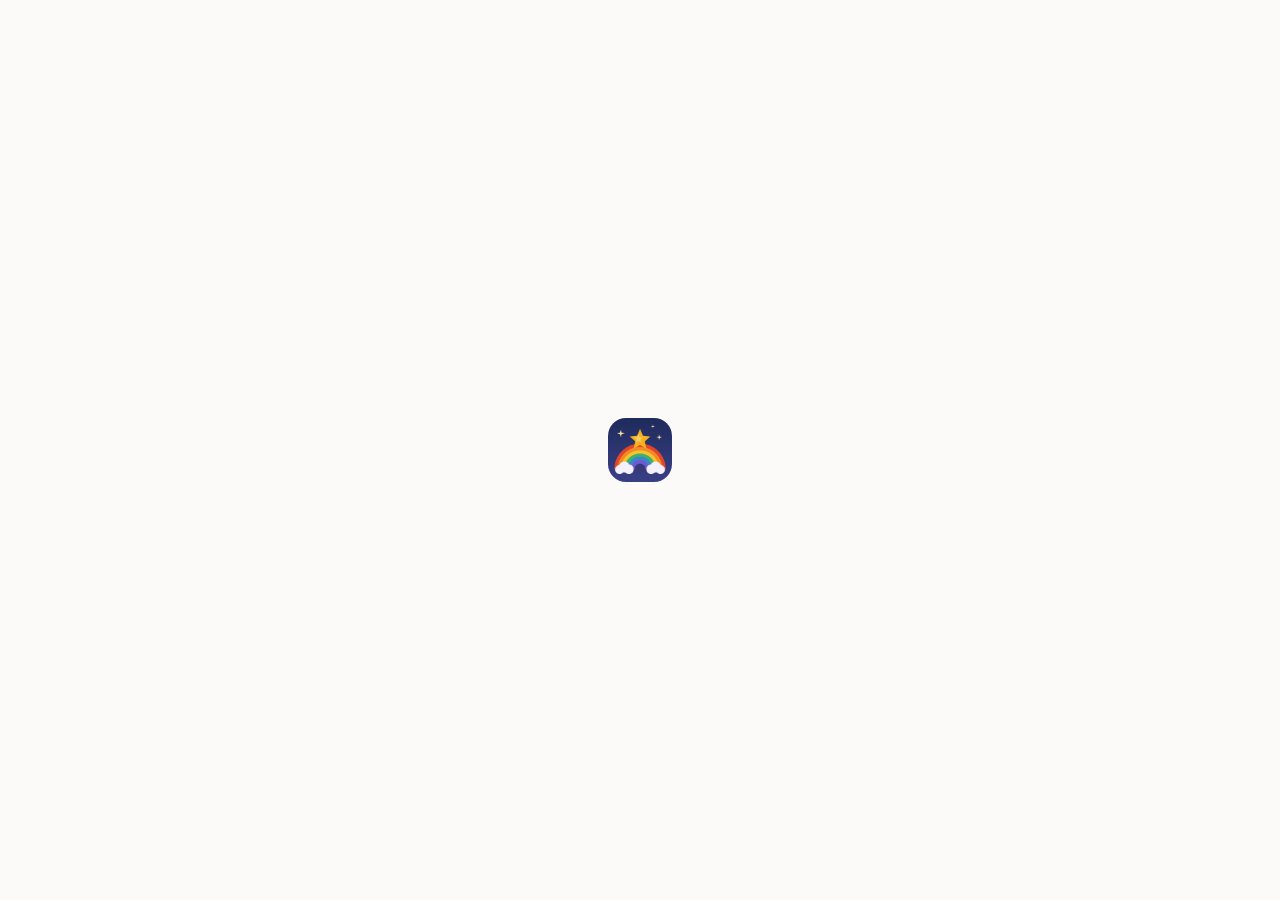
==== commit 9aab0260: "v1.3.2：写真の上限で相手の送信が止まっていたのを直す・新しい版が確実に届くように（ネット優先・version.jsonで自動更新）・相手の版を設定に表示 Co-Authored-By: Clau" ====
--- a/index.html
+++ b/index.html
@@ -41,7 +41,8 @@
   <script type="module" src="src/main.js"></script>
   <script>
     if ('serviceWorker' in navigator && location.hostname !== 'localhost') {
-      window.addEventListener('load', () => { navigator.serviceWorker.register('sw.js').catch(() => {}); });
+      // updateViaCache: 'none' … sw.js をブラウザのキャッシュから読まない（新しい版にすぐ気づく）
+      window.addEventListener('load', () => { navigator.serviceWorker.register('sw.js', { updateViaCache: 'none' }).catch(() => {}); });
     }
   </script>
 </body>
--- a/styles.css
+++ b/styles.css
@@ -1,6 +1,6 @@
 /* =====================================================================
    またね  スタイル
-   白基調。差し色はあんず色（会う日）と森の緑（読書会）、季節は4色。
+   白基調。差し色は朱（会う日・主役）と藍（読書会・夜空）、星の金、虹のグラデーション。季節は4色。
    ===================================================================== */
 :root {
   color-scheme: light;
@@ -16,23 +16,32 @@
   --primary: #1f1d1a;           /* 主ボタンは墨色 */
   --on-primary: #ffffff;
 
-  --accent: #ff9a52;            /* あんず：会う日・FAB・今日 */
-  --accent-ink: #2b1606;
-  --accent-deep: #c4561a;       /* 文字に使うときの濃いあんず（白地でコントラスト4.5以上） */
-  --accent-soft: #fff1e4;
-  --accent-soft-2: #ffe2c9;
-
-  --book: #2b7a5c;              /* 森の緑：読書会 */
-  --book-soft: #e7f3ec;
-  --book-soft-2: #cfe8da;
+  --accent: #d4421f;            /* 朱：会う日・FAB・今日（白い文字でコントラスト4.5以上） */
+  --accent-ink: #ffffff;
+  --accent-deep: #b63417;       /* 文字に使うときの濃い朱 */
+  --accent-light: #ff8f6b;      /* 暗い背景の上で使う朱 */
+  --accent-soft: #fff0ea;
+  --accent-soft-2: #ffd8ca;
+
+  --book: #2e4a8e;              /* 藍：読書会 */
+  --book-soft: #ebf0fa;
+  --book-soft-2: #cdd8ef;
+
+  --star: #f5b014;              /* 星の金 */
+  --star-ink: #8f5e00;
+  --star-soft: #fff6d8;
+  --night: #1e2b5c;             /* 夜空 */
+  --night-2: #3b3f86;
+  --rainbow: linear-gradient(90deg, #e2462a, #f28a26, #f5c330, #3fae6e, #3a84d4, #7457cc);
+  --rainbow-wash: linear-gradient(120deg, #fff2ec 0%, #fff8e6 28%, #f0f8f1 52%, #edf4fd 76%, #f4effd 100%);
 
   --spring: #c2457a; --spring-soft: #fcebf2;
   --summer: #1c79b8; --summer-soft: #e6f2fb;
   --autumn: #b5571c; --autumn-soft: #fcefe3;
   --winter: #4c56b8; --winter-soft: #ecedfb;
 
-  --like: #e2486f;
-  --like-soft: #fdebf0;
+  --like: var(--star-ink);
+  --like-soft: var(--star-soft);
   --ok: #1f8a4c;
   --warn: #9a6400;
   --warn-soft: #fff5dc;
@@ -227,7 +236,7 @@
 .badge.book { background: var(--book-soft); color: var(--book); }
 .badge.warn { background: var(--warn-soft); color: var(--warn); }
 .badge.like { background: var(--like-soft); color: var(--like); }
-.badge.new { background: var(--like); color: #fff; letter-spacing: .04em; font-family: var(--font-num); }
+.badge.new { background: var(--accent); color: #fff; letter-spacing: .04em; font-family: var(--font-num); }
 .badge.ok { background: #e6f5ec; color: var(--ok); }
 .badge.season { background: var(--cs); color: var(--c); }
 .badge.ink { background: var(--ink); color: #fff; }
@@ -259,16 +268,17 @@
 .tabbar a { position: relative; display: flex; flex-direction: column; align-items: center; gap: 2px; padding: 9px 0 8px; text-decoration: none; color: var(--ink-3); font-size: 11px; font-weight: 700; }
 .tabbar a svg { width: 24px; height: 24px; }
 .tabbar a.on { color: var(--ink); }
-.tabbar a.on::before { content: ''; position: absolute; top: 0; left: 50%; width: 22px; height: 3px; border-radius: 0 0 3px 3px; background: var(--accent); transform: translateX(-50%); }
-.tabbar a .dot { position: absolute; top: 7px; left: calc(50% + 9px); width: 8px; height: 8px; border-radius: 50%; background: var(--like); box-shadow: 0 0 0 2px var(--surface); }
+.tabbar a.on::before { content: ''; position: absolute; top: 0; left: 50%; width: 30px; height: 3px; border-radius: 0 0 3px 3px; background: var(--rainbow); transform: translateX(-50%); }
+.tabbar a.on svg { color: var(--accent); }
+.tabbar a .dot { position: absolute; top: 7px; left: calc(50% + 9px); width: 8px; height: 8px; border-radius: 50%; background: var(--accent); box-shadow: 0 0 0 2px var(--surface); }
 .fab-wrap { position: fixed; right: max(16px, calc(50% - 264px)); bottom: calc(78px + var(--safe-b)); z-index: 31; display: flex; gap: 10px; align-items: center; }
 .fab {
   height: 56px; min-width: 56px; border-radius: 20px; border: 0; background: var(--accent); color: var(--accent-ink);
-  box-shadow: var(--shadow-2); display: inline-flex; align-items: center; justify-content: center; gap: 6px; font-weight: 800; padding: 0 20px;
+  box-shadow: 0 10px 26px rgba(212, 66, 31, .32), 0 2px 6px rgba(40, 30, 10, .08); display: inline-flex; align-items: center; justify-content: center; gap: 6px; font-weight: 800; padding: 0 20px;
   font-size: 15px; cursor: pointer;
 }
 .fab svg { width: 24px; height: 24px; }
-.fab.book { background: var(--book); color: #fff; }
+.fab.book { background: var(--book); color: #fff; box-shadow: 0 10px 26px rgba(46, 74, 142, .32), 0 2px 6px rgba(40, 30, 10, .08); }
 .fab:active { transform: scale(.96); }
 
 /* ---------- 同期の印 ---------- */
@@ -282,23 +292,27 @@
 .home-head { display: flex; align-items: center; gap: 10px; padding: calc(14px + var(--safe-t)) 2px 4px; }
 .home-head .logo { width: 34px; height: 34px; border-radius: 10px; }
 .home-head .name { font-family: var(--font-round); font-weight: 700; font-size: 22px; letter-spacing: .04em; line-height: 1.1; }
+.home-head .name span { position: relative; display: inline-block; padding-bottom: 5px; }
+.home-head .name span::after { content: ''; position: absolute; left: 0; right: 0; bottom: 0; height: 3px; border-radius: 3px; background: var(--rainbow); }
 .greet { margin: 14px 4px 14px; }
 .greet .hello { font-family: var(--font-round); font-size: 21px; font-weight: 700; line-height: 1.35; }
 .greet .date { font-size: 13px; color: var(--ink-2); font-weight: 600; }
 
 .hero {
   position: relative; overflow: hidden; border-radius: 24px; padding: 18px 18px 16px;
-  background: linear-gradient(140deg, #fff6ec 0%, #ffe6cf 100%);
-  border: 1px solid #ffdcbd; width: 100%; text-align: left; display: block; color: var(--ink);
-}
-.hero::after { content: ''; position: absolute; right: -40px; top: -50px; width: 170px; height: 170px; border-radius: 50%; background: radial-gradient(circle, rgba(255,154,82,.28), rgba(255,154,82,0) 70%); pointer-events: none; }
+  background: var(--rainbow-wash);
+  border: 1px solid #f3e7e0; width: 100%; text-align: left; display: block; color: var(--ink);
+  padding-top: 22px; box-shadow: var(--shadow-1);
+}
+.hero::before { content: ''; position: absolute; left: 0; right: 0; top: 0; height: 5px; background: var(--rainbow); }
+.hero::after { content: ''; position: absolute; right: -40px; top: -50px; width: 170px; height: 170px; border-radius: 50%; background: radial-gradient(circle, rgba(245,176,20,.22), rgba(245,176,20,0) 70%); pointer-events: none; }
 .hero:active { transform: scale(.99); }
 .hero .kicker { font-size: 12px; font-weight: 800; color: var(--accent-deep); letter-spacing: .06em; display: flex; align-items: center; gap: 6px; }
 .hero .when { display: flex; align-items: baseline; gap: 10px; flex-wrap: wrap; margin-top: 6px; }
 .hero .md { font-family: var(--font-num); font-size: 40px; font-weight: 700; line-height: 1; letter-spacing: -.01em; }
 .hero .wd { font-family: var(--font-round); font-size: 17px; font-weight: 700; }
 .hero .time { font-family: var(--font-num); font-size: 17px; font-weight: 600; color: var(--ink-2); }
-.hero .count { position: absolute; right: 16px; top: 16px; z-index: 1; font-family: var(--font-round); font-weight: 700; font-size: 14px; background: #fff; border-radius: 999px; padding: 4px 12px; box-shadow: 0 2px 8px rgba(196,86,26,.12); }
+.hero .count { position: absolute; right: 16px; top: 20px; z-index: 1; font-family: var(--font-round); font-weight: 700; font-size: 14px; background: #fff; color: var(--accent-deep); border-radius: 999px; padding: 4px 12px; box-shadow: 0 2px 8px rgba(212,66,31,.14); }
 .hero .count.today { background: var(--accent); color: var(--accent-ink); }
 .hero .what { display: flex; flex-wrap: wrap; gap: 6px; margin-top: 12px; position: relative; z-index: 1; }
 .hero .what .t { background: rgba(255,255,255,.78); border-radius: 999px; padding: 4px 11px; font-size: 13px; font-weight: 700; display: inline-flex; align-items: center; gap: 5px; max-width: 100%; }
@@ -309,11 +323,12 @@
 .hero.empty-hero::after { display: none; }
 .hero-next { display: flex; align-items: center; gap: 8px; margin: 8px 6px 0; font-size: 13px; color: var(--ink-2); font-weight: 600; background: none; border: 0; padding: 4px 0; width: 100%; text-align: left; }
 
-.review-card { border-radius: 20px; padding: 16px; background: var(--surface); border: 1.5px solid var(--accent-soft-2); box-shadow: var(--shadow-1); }
+.review-card { position: relative; overflow: hidden; border-radius: 20px; padding: 18px 16px 16px; background: var(--surface); border: 1px solid var(--line); box-shadow: var(--shadow-1); }
+.review-card::before { content: ''; position: absolute; left: 0; right: 0; top: 0; height: 3px; background: var(--rainbow); }
 .review-card + .review-card { margin-top: 10px; }
 .check-row { display: flex; align-items: center; gap: 12px; padding: 9px 2px; width: 100%; background: none; border: 0; text-align: left; font-weight: 600; }
 .check-row .box { width: 26px; height: 26px; border-radius: 9px; border: 2px solid var(--line-strong); display: grid; place-items: center; flex: none; color: transparent; transition: all .12s; }
-.check-row.on .box { background: var(--ok); border-color: var(--ok); color: #fff; }
+.check-row.on .box { background: var(--accent); border-color: var(--accent); color: #fff; }
 .check-row .box svg { width: 16px; height: 16px; }
 .check-row.on .label-t { color: var(--ink-2); }
 
@@ -359,7 +374,8 @@
 .wish-tile .new { position: absolute; top: 10px; right: 10px; }
 .wish-tile.more { align-items: center; justify-content: center; background: var(--surface-2); box-shadow: none; border-style: dashed; color: var(--ink-2); font-weight: 700; font-size: 13px; }
 
-.dice-btn { display: flex; align-items: center; gap: 12px; width: 100%; padding: 14px 16px; border-radius: 18px; border: 0; background: var(--ink); color: #fff; text-align: left; margin-top: 10px; }
+.dice-btn { position: relative; overflow: hidden; display: flex; align-items: center; gap: 12px; width: 100%; padding: 16px; border-radius: 18px; border: 0; background: linear-gradient(135deg, var(--night), var(--night-2)); color: #fff; text-align: left; margin-top: 12px; box-shadow: 0 8px 22px rgba(30, 43, 92, .25); }
+.dice-btn > :not(.sparkles) { position: relative; z-index: 1; }
 .dice-btn .ic { font-size: 26px; line-height: 1; }
 .dice-btn .t { font-weight: 800; font-size: 15px; }
 .dice-btn .s { font-size: 12px; opacity: .72; }
@@ -385,16 +401,18 @@
 .wish.done .em { filter: grayscale(.4); }
 .wish.faded { opacity: .6; }
 .heart-btn { border: 0; background: none; padding: 6px; margin: -6px; border-radius: 10px; color: var(--ink-3); display: inline-flex; align-items: center; gap: 2px; font-size: 12px; font-weight: 700; }
-.heart-btn.on { color: var(--like); }
+.heart-btn.on { color: var(--star); }
 .heart-btn svg { width: 20px; height: 20px; }
 .heart-btn:active { transform: scale(.9); }
-.both { display: inline-flex; align-items: center; gap: 3px; font-size: 11px; font-weight: 800; color: var(--like); }
+.both { display: inline-flex; align-items: center; gap: 3px; font-size: 11px; font-weight: 800; color: var(--star-ink); }
+.both svg { color: var(--star); }
 
 .filter-row { display: flex; gap: 8px; align-items: center; margin: 4px 0 2px; }
 .filter-row .seg { flex: 1; }
 .toggle-chip { flex: none; min-height: 40px; border-radius: 12px; border: 1px solid var(--line-strong); background: var(--surface); padding: 0 12px; font-weight: 700; font-size: 13px; display: inline-flex; align-items: center; gap: 5px; color: var(--ink-2); }
 .toggle-chip svg { width: 16px; height: 16px; }
-.toggle-chip.on { background: var(--like-soft); border-color: var(--like); color: var(--like); }
+.toggle-chip.on { background: var(--star-soft); border-color: var(--star); color: var(--star-ink); }
+.toggle-chip.on svg { color: var(--star); }
 
 /* ---------- カレンダー ---------- */
 .cal-head { display: flex; align-items: center; gap: 4px; margin: 2px 0 10px; }
@@ -413,7 +431,7 @@
 .cal-day.today .d { background: var(--accent); color: var(--accent-ink); font-weight: 700; }
 .cal-day.sel { background: var(--surface-2); }
 .cal-day.sel .d { box-shadow: inset 0 0 0 2px var(--ink); }
-.cal-day.today.sel .d { box-shadow: inset 0 0 0 2px var(--accent-ink); }
+.cal-day.today.sel .d { box-shadow: 0 0 0 2px var(--surface), 0 0 0 4px var(--accent); }
 .cal-day .marks { display: flex; gap: 3px; height: 14px; align-items: center; }
 .cal-day .mk { font-size: 11px; line-height: 1; }
 .cal-day .pill { width: 18px; height: 5px; border-radius: 3px; background: var(--accent); }
@@ -442,12 +460,15 @@
 .plan-card.past .date-box { background: var(--surface-2); }
 
 /* ---------- 会う日の詳細 ---------- */
-.plan-hero { border-radius: 24px; padding: 20px 18px; background: linear-gradient(150deg, #fff7ef, #ffe8d4); border: 1px solid #ffdcbd; position: relative; overflow: hidden; }
-.plan-hero.book { background: linear-gradient(150deg, #f1f8f4, #d9eee2); border-color: var(--book-soft-2); }
+.plan-hero { border-radius: 24px; padding: 24px 18px 20px; background: var(--rainbow-wash); border: 1px solid #f3e7e0; position: relative; overflow: hidden; }
+.plan-hero::before { content: ''; position: absolute; left: 0; right: 0; top: 0; height: 5px; background: var(--rainbow); }
+.plan-hero.book { background: linear-gradient(140deg, var(--night), var(--night-2)); border-color: transparent; color: #fff; }
+.plan-hero.book .dt { color: rgba(255, 255, 255, .78); }
 .plan-hero .ttl { font-family: var(--font-round); font-size: 22px; font-weight: 700; line-height: 1.35; margin: 6px 0 0; }
 .plan-hero .dt { font-family: var(--font-round); font-size: 16px; font-weight: 700; color: var(--ink-2); }
-.plan-hero .cd { display: inline-block; margin-top: 10px; font-weight: 800; font-size: 13px; background: #fff; border-radius: 999px; padding: 3px 12px; }
-.plan-hero .cd.today { background: var(--accent); }
+.plan-hero .cd { position: relative; z-index: 1; display: inline-block; margin-top: 10px; font-weight: 800; font-size: 13px; background: #fff; color: var(--accent-deep); border-radius: 999px; padding: 3px 12px; }
+.plan-hero .cd.today { background: var(--accent); color: #fff; }
+.plan-hero .ttl, .plan-hero .dt { position: relative; z-index: 1; }
 .todo { display: flex; align-items: center; gap: 12px; padding: 11px 14px; width: 100%; background: none; border: 0; text-align: left; text-decoration: none; color: inherit; }
 .todo .em { width: 38px; height: 38px; border-radius: 12px; display: grid; place-items: center; font-size: 20px; flex: none; background: var(--surface-2); }
 .todo .tt { font-weight: 700; }
@@ -494,7 +515,10 @@
 .search-result .a { font-size: 12px; color: var(--ink-2); }
 
 /* ---------- おまかせ ---------- */
-.dice-stage { border-radius: 24px; background: linear-gradient(150deg, #fff7ef, #ffe8d4); padding: 26px 18px; text-align: center; min-height: 190px; display: flex; flex-direction: column; align-items: center; justify-content: center; gap: 8px; }
+.dice-stage { position: relative; overflow: hidden; border-radius: 24px; background: linear-gradient(150deg, var(--night), var(--night-2)); color: #fff; padding: 26px 18px; text-align: center; min-height: 200px; display: flex; flex-direction: column; align-items: center; justify-content: center; gap: 8px; }
+.dice-stage > :not(.sparkles) { position: relative; z-index: 1; }
+.dice-stage .small.muted { color: rgba(255, 255, 255, .75); }
+.dice-stage.landed::after { content: ''; position: absolute; left: 0; right: 0; bottom: 0; height: 5px; background: var(--rainbow); }
 .dice-stage .em { font-size: 52px; line-height: 1; }
 .dice-stage .tt { font-family: var(--font-round); font-size: 21px; font-weight: 700; line-height: 1.4; }
 .dice-stage.rolling .em, .dice-stage.rolling .tt { animation: blink .09s steps(2) infinite; }
@@ -503,10 +527,18 @@
 @keyframes pop { 0% { transform: scale(.6); } 100% { transform: scale(1); } }
 
 /* ---------- はじめに ---------- */
-.welcome { min-height: 100dvh; display: flex; flex-direction: column; padding: calc(40px + var(--safe-t)) 22px calc(28px + var(--safe-b)); }
-.welcome .logo { width: 76px; height: 76px; border-radius: 22px; box-shadow: var(--shadow-2); }
+.welcome { min-height: 100dvh; display: flex; flex-direction: column; padding: 0 22px calc(28px + var(--safe-b)); }
+.welcome .sky {
+  position: relative; overflow: hidden; margin: 0 -22px; padding: calc(44px + var(--safe-t)) 22px 34px;
+  background: linear-gradient(170deg, var(--night) 0%, var(--night-2) 100%); color: #fff;
+  border-radius: 0 0 32px 32px;
+}
+.welcome .sky::after { content: ''; position: absolute; left: 0; right: 0; bottom: 0; height: 6px; background: var(--rainbow); }
+.welcome .sky > :not(.sparkles) { position: relative; z-index: 1; }
+.welcome .logo { width: 76px; height: 76px; border-radius: 22px; box-shadow: 0 10px 30px rgba(0, 0, 0, .3); }
 .welcome h1 { font-family: var(--font-round); font-size: 34px; margin: 18px 0 6px; letter-spacing: .06em; }
-.welcome .lead { font-family: var(--font-round); font-size: 17px; font-weight: 700; color: var(--ink-2); line-height: 1.6; }
+.welcome .lead { font-family: var(--font-round); font-size: 17px; font-weight: 700; color: rgba(255, 255, 255, .85); line-height: 1.6; }
+.welcome .body { padding-top: 26px; flex: 1; display: flex; flex-direction: column; }
 .feat { display: flex; gap: 14px; align-items: flex-start; }
 .feat + .feat { margin-top: 16px; }
 .feat .ic { width: 44px; height: 44px; border-radius: 14px; display: grid; place-items: center; font-size: 22px; flex: none; }
@@ -548,7 +580,7 @@
   box-shadow: var(--shadow-2); display: flex; align-items: center; gap: 12px; font-size: 14px; font-weight: 600; max-width: 520px;
   animation: up .2s ease;
 }
-.toast button { background: none; border: 0; color: var(--accent); font-weight: 800; padding: 4px 6px; white-space: nowrap; }
+.toast button { background: none; border: 0; color: var(--accent-light); font-weight: 800; padding: 4px 6px; white-space: nowrap; }
 
 /* ---------- 注意・空 ---------- */
 .note { border-radius: 14px; padding: 12px 14px; background: var(--surface-2); font-size: 13px; color: var(--ink-2); display: flex; gap: 10px; align-items: flex-start; }
@@ -575,3 +607,176 @@
 .shelf .cover .ph .pt { font-size: 13px; }
 .shelf .cover .ph .pa { font-size: 10px; }
 .filter-row .seg button { font-size: 13px; padding: 0 2px; white-space: nowrap; }
+
+/* ---------- 星・虹 ---------- */
+.sparkles { position: absolute; inset: 0; pointer-events: none; z-index: 0; }
+.sparkles svg { position: absolute; color: var(--star); animation: twinkle 3.4s ease-in-out infinite; }
+@keyframes twinkle { 0%, 100% { opacity: .95; transform: scale(1); } 50% { opacity: .35; transform: scale(.65); } }
+.hero > :not(.sparkles) { position: relative; z-index: 1; }
+.hero > .count { position: absolute; z-index: 2; }
+
+/* 読書会の夜空カード */
+.night-card { position: relative; overflow: hidden; border-radius: 22px; padding: 18px 16px; color: #fff; background: linear-gradient(140deg, var(--night), var(--night-2)); box-shadow: 0 10px 26px rgba(30, 43, 92, .22); }
+.night-card > :not(.sparkles) { position: relative; z-index: 1; }
+.night-card::after { content: ''; position: absolute; left: 0; right: 0; bottom: 0; height: 4px; background: var(--rainbow); }
+.btn.star { background: var(--star); border-color: var(--star); color: #2a1d00; }
+.month-dots.on-night { color: rgba(255, 255, 255, .85); }
+.month-dots.on-night i { border-color: rgba(255, 255, 255, .45); }
+.month-dots.on-night i.held { background: var(--star); border-color: var(--star); }
+.month-dots.on-night i.set { background: rgba(245, 176, 20, .35); border-color: var(--star); }
+.night-chip { border: 0; padding: 3px 10px; border-radius: 999px; font-size: 12.5px; font-weight: 700; background: rgba(255, 255, 255, .16); color: #fff; }
+
+/* やった！のときの星と虹の紙ふぶき */
+.burst { position: fixed; left: 50%; top: 42%; z-index: 95; pointer-events: none; }
+.burst span { position: absolute; left: 0; top: 0; font-size: 20px; line-height: 1; animation: burst 1.15s cubic-bezier(.15, .8, .3, 1) forwards; }
+.burst span.d { width: 9px; height: 9px; border-radius: 3px; background: currentColor; }
+@keyframes burst {
+  from { transform: translate(-50%, -50%) scale(.3) rotate(0deg); opacity: 1; }
+  75% { opacity: 1; }
+  to { transform: translate(calc(-50% + var(--dx)), calc(-50% + var(--dy))) scale(1) rotate(var(--rot)); opacity: 0; }
+}
+
+/* ---------- キーボード（iPhone）---------- */
+.sheet { bottom: var(--kb, 0px); max-height: calc(min(90dvh, var(--vvh, 100dvh) - 12px)); }
+.kb-open .sheet { padding-bottom: 14px; border-radius: 26px 26px 0 0; }
+.sheet.tall { height: calc(min(92dvh, var(--vvh, 100dvh) - 12px)); }
+.kb-open .bottom-bar { bottom: var(--kb, 0px); padding-bottom: 10px; }
+.kb-open .tabbar, .kb-open .fab-wrap { display: none; }
+
+/* ---------- 写真アイコン ---------- */
+.avatar.photo { overflow: hidden; background: var(--surface-2); box-shadow: 0 0 0 1.5px var(--c); }
+.avatar.photo img { width: 100%; height: 100%; object-fit: cover; display: block; }
+.avatars .avatar.photo { box-shadow: 0 0 0 2px var(--surface); }
+.photo-pick { display: flex; align-items: center; gap: 14px; }
+.photo-pick .avatar.xl { width: 72px; height: 72px; font-size: 28px; }
+
+/* ---------- 本の検索・バーコード ---------- */
+.search-busy { display: flex; align-items: center; gap: 8px; font-size: 12.5px; color: var(--ink-2); padding: 2px 4px; }
+.search-busy .dot { width: 8px; height: 8px; border-radius: 50%; background: var(--book); animation: pulse 1s infinite ease-in-out; }
+.scan-overlay { position: fixed; inset: 0; z-index: 100; background: rgba(10, 14, 32, .92); display: grid; place-items: center; padding: 20px 16px calc(20px + var(--safe-b)); }
+.scan-box { width: min(440px, 100%); }
+.scan-view { width: 100%; min-height: 260px; border-radius: 18px; overflow: hidden; background: #000; }
+.scan-view video { width: 100% !important; height: auto !important; display: block; }
+
+/* ---------- 付箋・響いた話 ---------- */
+.memo { display: block; width: 100%; text-align: left; border: 1px solid var(--line); border-left: 4px solid var(--c, var(--book)); border-radius: 14px; background: #fffef9; padding: 12px 14px; box-shadow: var(--shadow-1); color: inherit; }
+.memo + .memo { margin-top: 10px; }
+.memo:active { transform: scale(.995); }
+.memo .mh { display: flex; align-items: center; gap: 6px; flex-wrap: wrap; }
+.memo .pg { font-family: var(--font-num); font-weight: 600; font-size: 12.5px; color: var(--ink-2); }
+.memo .emo { font-size: 11px; font-weight: 700; padding: 1px 8px; border-radius: 999px; background: var(--surface-2); color: var(--ink-2); }
+.memo .mq { margin-top: 8px; font-size: 15px; line-height: 1.8; font-family: "Hiragino Mincho ProN", "Yu Mincho", "Noto Serif JP", serif; }
+.memo .mi { margin-top: 8px; font-size: 13.5px; line-height: 1.7; color: var(--ink-2); display: flex; gap: 6px; align-items: flex-start; }
+.memo .mi svg { flex: none; margin-top: 3px; color: var(--star-ink); }
+.memo.talk { border-left: 0; background: linear-gradient(135deg, #fffaf0, #fff4ec 60%, #f6f1ff); position: relative; overflow: hidden; padding-left: 18px; }
+.memo.talk::before { content: ''; position: absolute; left: 0; top: 0; bottom: 0; width: 4px; background: linear-gradient(180deg, #e2462a, #f28a26, #f5c330, #3fae6e, #3a84d4, #7457cc); }
+.memo .talk-who { display: inline-flex; align-items: center; gap: 6px; font-weight: 800; font-size: 13px; }
+.memo .mt { margin-top: 8px; font-size: 15px; line-height: 1.75; }
+.memo .mf { margin-top: 6px; font-size: 11.5px; color: var(--ink-3); }
+.page-field { display: inline-flex; align-items: center; gap: 2px; border: 1px solid var(--line-strong); border-radius: 12px; padding: 0 10px; background: var(--surface); height: 40px; }
+.page-field span { font-family: var(--font-num); font-weight: 600; color: var(--ink-2); }
+.page-field input { width: 56px; border: 0; outline: 0; background: transparent; font-family: var(--font-num); font-size: 16px; font-weight: 600; text-align: center; }
+.page-field:focus-within { border-color: var(--focus); }
+
+.today-club { position: relative; overflow: hidden; display: flex; align-items: center; gap: 12px; width: 100%; margin-top: 16px; padding: 14px; border-radius: 18px; border: 0; text-align: left; color: #fff; background: linear-gradient(135deg, var(--night), var(--night-2)); box-shadow: 0 8px 22px rgba(30, 43, 92, .25); }
+.today-club::after { content: ''; position: absolute; left: 0; right: 0; bottom: 0; height: 4px; background: var(--rainbow); }
+.today-club .ic { font-size: 26px; }
+.today-club .t { display: block; font-family: var(--font-round); font-weight: 700; font-size: 16px; }
+.today-club .s { display: block; font-size: 12px; opacity: .8; }
+
+/* 本のカードの「準備のようす」 */
+.prep { display: inline-flex; align-items: center; gap: 8px; flex-wrap: wrap; margin-top: 8px; font-size: 12px; color: var(--ink-2); }
+.prep-who { position: relative; display: inline-flex; opacity: .45; filter: grayscale(.6); }
+.prep-who.ok { opacity: 1; filter: none; }
+.prep-who svg { position: absolute; right: -5px; bottom: -3px; background: var(--accent); color: #fff; border-radius: 50%; padding: 1px; width: 13px; height: 13px; box-shadow: 0 0 0 1.5px var(--surface); }
+.prep-n { display: inline-flex; align-items: center; gap: 3px; font-weight: 700; }
+.prep-n svg { color: var(--star-ink); }
+
+/* やりたいことリストの「行きたいところ／やりたいこと」 */
+.type-tabs { display: grid; grid-template-columns: 1fr 1fr; gap: 10px; margin-top: 2px; }
+.type-tab { position: relative; display: flex; align-items: center; gap: 10px; padding: 12px; border-radius: 18px; border: 1.5px solid var(--line); background: var(--surface); text-align: left; box-shadow: var(--shadow-1); color: var(--ink-2); }
+.type-tab .e { width: 38px; height: 38px; border-radius: 12px; display: grid; place-items: center; font-size: 20px; background: var(--surface-2); flex: none; }
+.type-tab .l { display: block; font-weight: 800; font-size: 13.5px; line-height: 1.3; }
+.type-tab .c { display: block; font-size: 20px; font-weight: 700; line-height: 1.2; color: var(--ink); }
+.type-tab.go.on { border-color: var(--accent); background: var(--accent-soft); color: var(--accent-deep); }
+.type-tab.go.on .e { background: #fff; }
+.type-tab.do.on { border-color: #7457cc; background: #f3effd; color: #5a3fb0; }
+.type-tab.do.on .e { background: #fff; }
+.type-tab .dot { position: absolute; top: 9px; right: 10px; width: 8px; height: 8px; border-radius: 50%; background: var(--accent); }
+.filter-row .input-wrap .input { min-height: 48px; }
+
+/* 場所の候補 */
+.place-sugs { display: flex; flex-wrap: wrap; gap: 6px; margin-top: 4px; }
+.place-sug { display: inline-flex; align-items: center; gap: 5px; max-width: 100%; padding: 6px 12px 6px 9px; border-radius: 999px; border: 1px solid var(--accent-soft-2); background: var(--accent-soft); font-size: 13px; color: var(--ink); text-align: left; }
+.place-sug svg { color: var(--accent); flex: none; }
+.place-sug .n { font-weight: 800; }
+.place-sug .w { font-size: 11.5px; color: var(--ink-2); overflow: hidden; text-overflow: ellipsis; white-space: nowrap; }
+.place-sug:active { transform: scale(.97); }
+.place-card { display: flex; align-items: center; gap: 10px; padding: 8px 6px 8px 12px; border-radius: 16px; border: 1.5px solid var(--accent-soft-2); background: var(--accent-soft); }
+.place-card .pin { color: var(--accent); display: grid; place-items: center; }
+
+/* 友だちを招待しよう */
+.invite-card { position: relative; overflow: hidden; display: flex; align-items: center; gap: 12px; width: 100%; padding: 14px; margin-bottom: 14px; border-radius: 20px; border: 1.5px dashed var(--accent-soft-2); background: var(--surface); text-align: left; color: var(--ink); }
+.invite-card > :not(.sparkles) { position: relative; z-index: 1; }
+.invite-card .avs { display: inline-flex; align-items: center; }
+.invite-card .avs .plus { margin: 0 4px; color: var(--ink-3); font-weight: 800; }
+.invite-card .t { display: block; font-weight: 800; font-size: 15px; }
+.invite-card .s { display: block; font-size: 12px; color: var(--ink-2); }
+.avatar.ghost { background: var(--surface-2); color: var(--ink-3); border: 1.5px dashed var(--line-strong); }
+
+/* ホーム画面のアイコン選び */
+.icon-tiles { display: grid; grid-template-columns: repeat(3, minmax(0, 1fr)); gap: 10px; }
+.icon-tile { display: flex; flex-direction: column; align-items: center; gap: 6px; padding: 10px 4px; border-radius: 16px; border: 1.5px solid var(--line); background: var(--surface); font-size: 12px; font-weight: 700; color: var(--ink-2); }
+.icon-tile img, .icon-tile .ph { width: 58px; height: 58px; border-radius: 14px; object-fit: cover; box-shadow: 0 2px 8px rgba(0, 0, 0, .12); }
+.icon-tile .ph { display: grid; place-items: center; background: var(--surface-2); color: var(--ink-3); box-shadow: none; border: 1.5px dashed var(--line-strong); }
+.icon-tile.on { border-color: var(--accent); background: var(--accent-soft); color: var(--accent-deep); }
+
+/* ---------- 写真の切り抜き ---------- */
+.cropper { position: fixed; inset: 0; z-index: 120; background: rgba(8, 10, 24, .96); display: grid; place-items: center; padding: calc(16px + var(--safe-t)) 16px calc(20px + var(--safe-b)); }
+.cropper-in { width: min(400px, 100%); }
+.crop-stage { position: relative; width: min(340px, 86vw); aspect-ratio: 1; margin: 18px auto 0; overflow: hidden; border-radius: 12px; touch-action: none; cursor: grab; background: #111; }
+.crop-stage:active { cursor: grabbing; }
+.crop-stage img { position: absolute; left: 50%; top: 50%; max-width: none; user-select: none; -webkit-user-select: none; pointer-events: none; }
+.crop-ring { position: absolute; inset: 0; border-radius: 50%; box-shadow: 0 0 0 999px rgba(8, 10, 24, .6); outline: 2px solid rgba(255, 255, 255, .9); pointer-events: none; }
+.crop-loading { position: absolute; inset: 0; display: grid; place-items: center; color: #fff; font-size: 13px; }
+
+/* ---------- アイコンを大きく見る ---------- */
+.viewer-who { display: flex; justify-content: center; gap: 10px; }
+.vw { display: flex; flex-direction: column; align-items: center; gap: 4px; padding: 8px 12px; border-radius: 16px; border: 1.5px solid transparent; background: none; font-size: 12.5px; font-weight: 700; color: var(--ink-2); }
+.vw.on { border-color: var(--accent); background: var(--accent-soft); color: var(--accent-deep); }
+.viewer-big { width: min(300px, 78vw); aspect-ratio: 1; margin: 16px auto 0; border-radius: 50%; overflow: hidden; box-shadow: 0 0 0 4px var(--surface), 0 0 0 7px var(--c), var(--shadow-2); display: grid; place-items: center; background: var(--surface-2); }
+.viewer-big img { width: 100%; height: 100%; object-fit: cover; display: block; }
+.avatar.huge { width: 100%; height: 100%; font-size: 96px; }
+.thumbs { display: flex; gap: 8px; overflow-x: auto; padding: 12px 2px 4px; justify-content: center; flex-wrap: wrap; }
+.thumb { position: relative; width: 56px; height: 56px; border-radius: 50%; padding: 0; border: 2.5px solid transparent; overflow: hidden; background: var(--surface-2); flex: none; }
+.thumb img { width: 100%; height: 100%; object-fit: cover; display: block; }
+.thumb.on { border-color: var(--accent); }
+.thumb .now, .pg-item .now { position: absolute; left: 50%; bottom: 2px; transform: translateX(-50%); font-size: 9.5px; font-weight: 800; background: var(--accent); color: #fff; border-radius: 999px; padding: 0 6px; white-space: nowrap; }
+
+/* ---------- 写真を何枚も ---------- */
+.photo-grid { display: grid; grid-template-columns: repeat(3, minmax(0, 1fr)); gap: 10px; }
+.pg-item { position: relative; aspect-ratio: 1; border-radius: 50%; overflow: visible; }
+.pg-item img { width: 100%; height: 100%; object-fit: cover; border-radius: 50%; display: block; box-shadow: 0 0 0 2px var(--surface), 0 0 0 3.5px var(--line-strong); }
+.pg-item.now img { box-shadow: 0 0 0 2px var(--surface), 0 0 0 4px var(--accent); }
+.pg-item .now { bottom: -6px; }
+.pg-actions { position: absolute; right: -6px; top: -6px; display: flex; flex-direction: column; gap: 4px; }
+.pg-actions button { width: 28px; height: 28px; border-radius: 50%; border: 0; background: var(--surface); box-shadow: var(--shadow-1); display: grid; place-items: center; color: var(--ink-2); padding: 0; }
+.pg-add { aspect-ratio: 1; border-radius: 50%; border: 1.5px dashed var(--line-strong); background: var(--surface-2); display: flex; flex-direction: column; align-items: center; justify-content: center; gap: 2px; color: var(--ink-2); font-size: 11.5px; font-weight: 700; }
+.avatar-btn { border: 0; background: none; padding: 0; border-radius: 50%; flex: none; }
+.avatar-btn:active { transform: scale(.94); }
+.lock-toggle { display: inline-flex; align-items: center; gap: 4px; min-height: 30px; padding: 2px 10px; border-radius: 999px; border: 1px solid var(--line-strong); background: var(--surface); font-size: 12px; font-weight: 800; color: var(--ink-2); }
+.lock-toggle.on { background: var(--night); border-color: var(--night); color: #ffe69a; }
+.lock-toggle.compact { min-height: 26px; padding: 1px 8px; font-size: 11.5px; }
+.locked-note { display: flex; align-items: center; gap: 8px; font-size: 12.5px; color: var(--ink-2); padding: 10px 12px; border-radius: 12px; background: var(--surface-2); width: 100%; border: 0; text-align: left; }
+.memo .lockmark { display: inline-flex; align-items: center; gap: 3px; font-size: 11px; font-weight: 800; color: var(--night-2); background: #eceefb; border-radius: 999px; padding: 1px 7px; }
+.hint-box { font-size: 12.5px; color: var(--ink-2); line-height: 1.7; padding: 12px 14px; border-radius: 14px; border: 1.5px dashed var(--line-strong); background: var(--surface); }
+.note-card.locked { background: linear-gradient(180deg, #f7f8fd, #ffffff 60%); }
+
+/* アイコンをタップして次の写真へ（くるっと回る） */
+@keyframes avatar-flip { 0% { transform: rotateY(0) scale(1); } 50% { transform: rotateY(90deg) scale(.92); } 100% { transform: rotateY(0) scale(1); } }
+.avatars.flip .avatar.photo, .viewer-big.flip { animation: avatar-flip .42s ease; }
+.viewer-big.tappable { cursor: pointer; -webkit-tap-highlight-color: transparent; }
+.home-head .name.tap { background: none; border: 0; padding: 0; text-align: left; color: inherit; display: flex; align-items: center; gap: 4px; }
+@media (prefers-reduced-motion: reduce) { .avatars.flip .avatar.photo, .viewer-big.flip { animation: none; } }
+.icon-btn { position: relative; }
+.icon-btn > .dot { position: absolute; top: 6px; right: 6px; width: 8px; height: 8px; border-radius: 50%; background: var(--accent); box-shadow: 0 0 0 2px var(--surface); }
